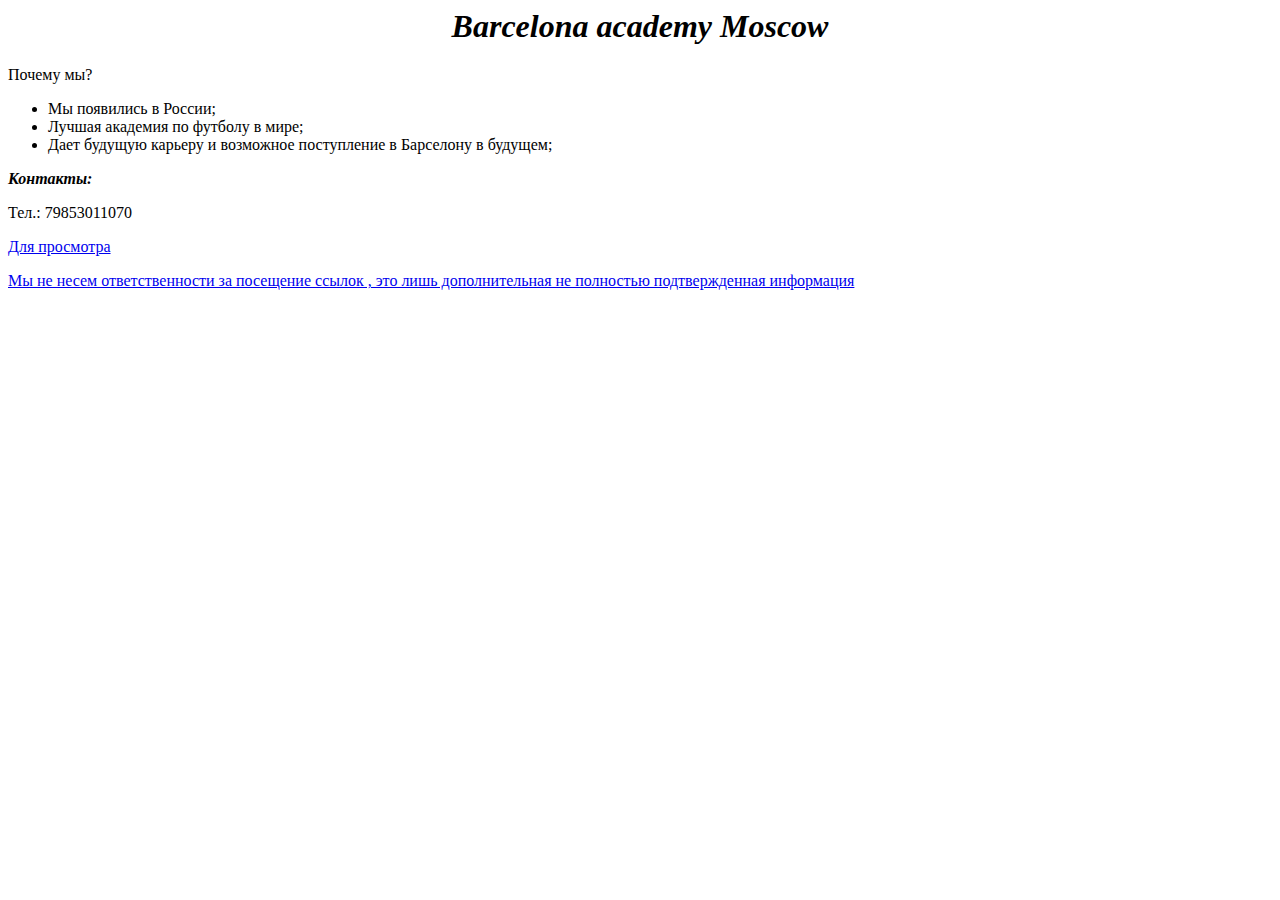
==== index.html @ f2c21c0c "Create index.html" ====
<html>
    <body>
            <h1 align="center"><i>Barcelona academy Moscow</i></h1>
            <p>Почему мы?</p>
            <ul>
            <li>Мы появились в России;</li>
            <li>Лучшая академия по футболу в мире;</li>
            <li>Дает будущую карьеру и возможное
 поступление в 
Барселону в будущем;</li>
            </ul>
        <footer>
            <p id="contacts"><b><i>Контакты:</i></b></p>
            <p>Тел.: 79853011070 </p>
 <p> <a href=page2html>Для просмотра </p>
 <p>Мы не несем ответственности 
за посещение ссылок ,
 это лишь дополнительная не 
полностью подтвержденная
 информация</p>
         </footer>
    </body>
</html>
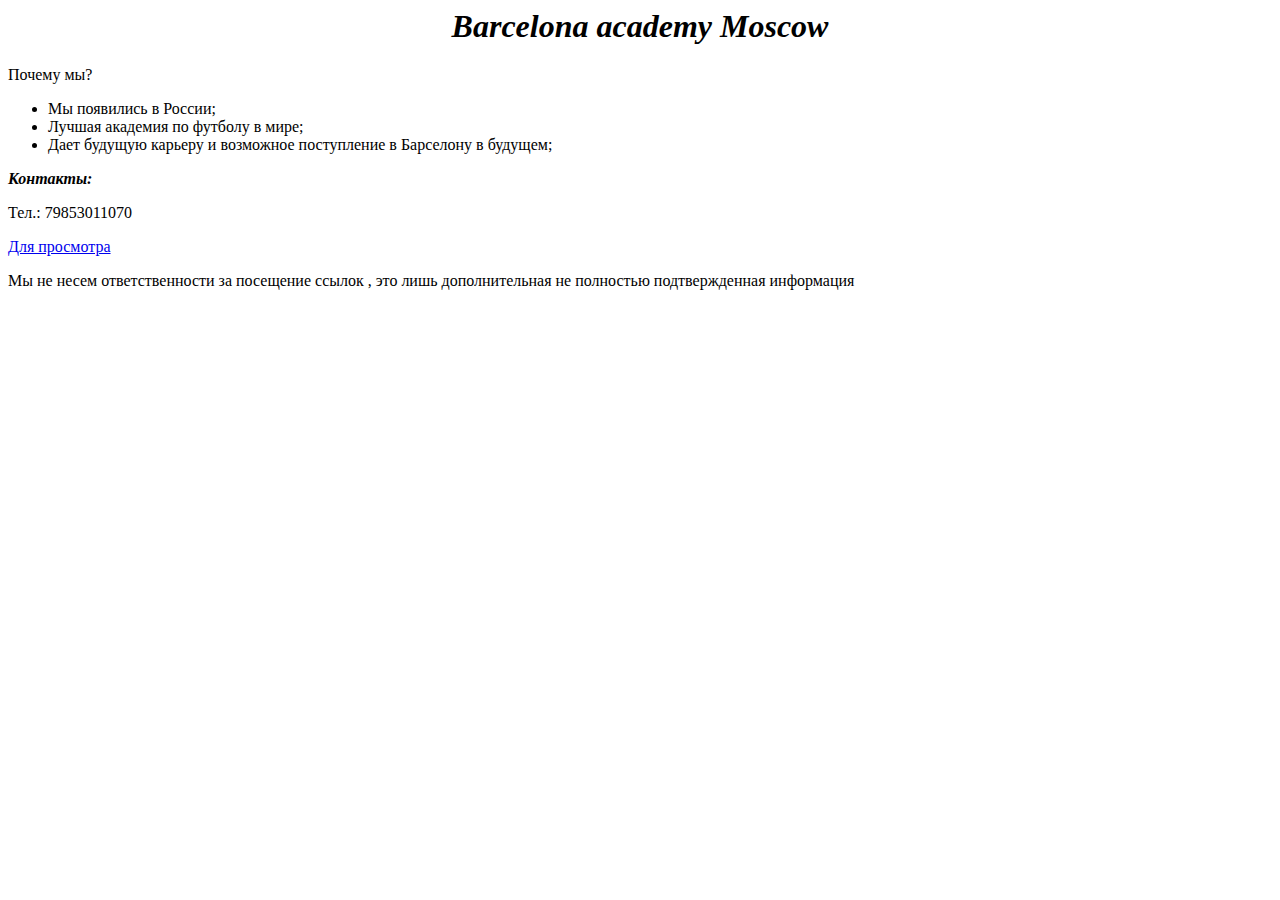
==== commit 8a23342f: "Update index.html" ====
--- a/index.html
+++ b/index.html
@@ -12,7 +12,7 @@
         <footer>
             <p id="contacts"><b><i>Контакты:</i></b></p>
             <p>Тел.: 79853011070 </p>
- <p> <a href=page2html>Для просмотра </p>
+ <p> <a href="page2.html">Для просмотра</a> </p>
  <p>Мы не несем ответственности 
 за посещение ссылок ,
  это лишь дополнительная не 
